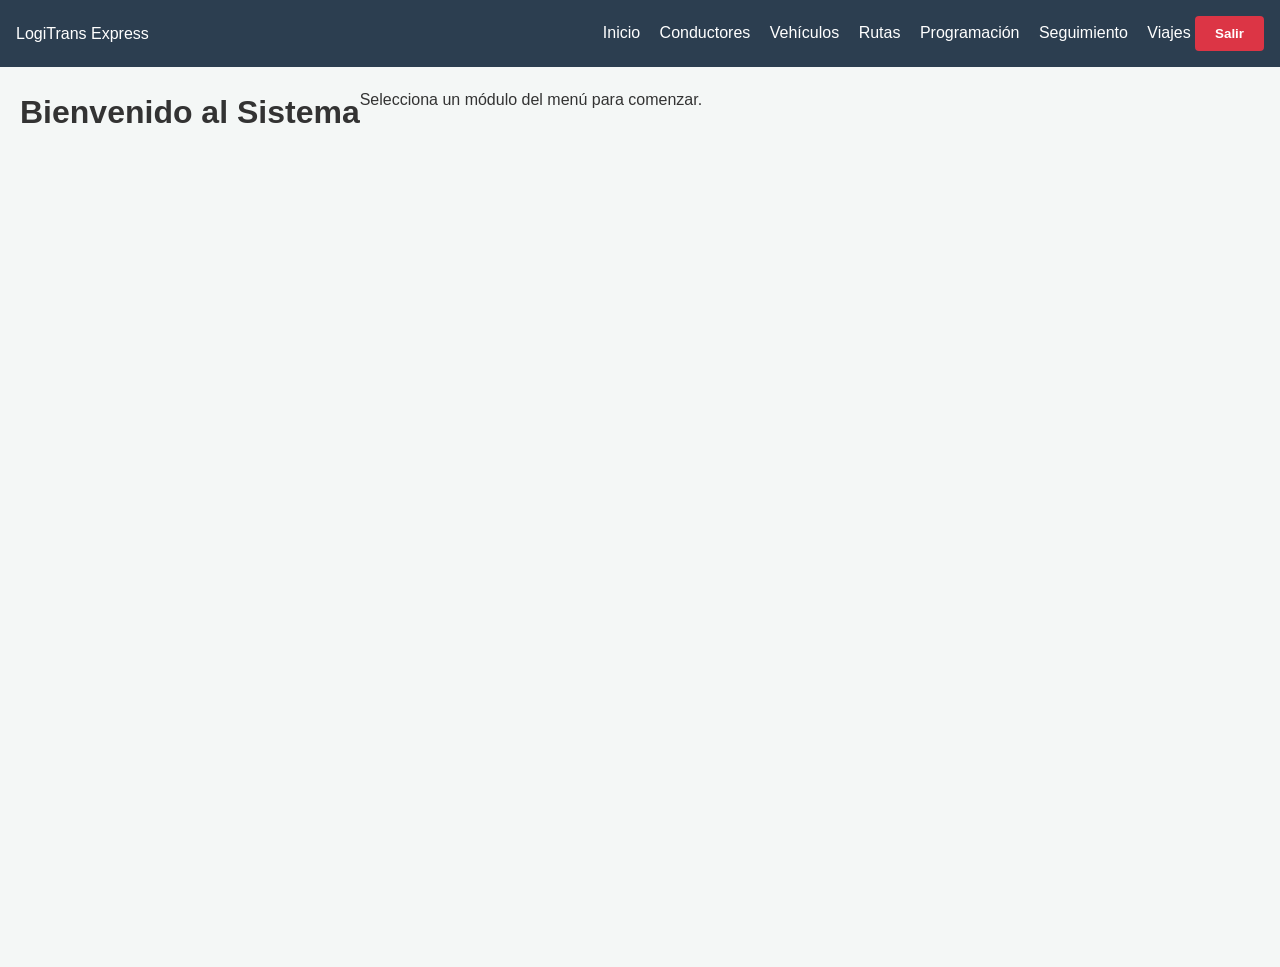
==== dashboard.html @ 4b4a793d "Juan Nicolas Jimenez Tamayo: Correccion del Front End" ====
<!DOCTYPE html>
<html lang="es">
<head>
    <meta charset="UTF-8">
    <title>LogiTrans Express - Dashboard</title>
    <link rel="stylesheet" href="css/main.css">
</head>
<body>
    <nav>
        <div class="logo">LogiTrans Express</div>
        <ul>
            <a href="dashboard.html">Inicio</a>
            <a href="conductores.html">Conductores</a>
            <a href="vehiculos.html">Vehículos</a>
            <a href="rutas.html">Rutas</a>
            <a href="programacion.html">Programación</a>
            <a href="seguimiento.html">Seguimiento</a>
            <a href="viajes.html">Viajes</a>
            <button id="btn-logout" style="background: #dc3545;">Salir</button>
        </ul>
    </nav>

    <main class="dashboard-container">
        <h1>Bienvenido al Sistema</h1>
        <p>Selecciona un módulo del menú para comenzar.</p>
    </main>

    <script type="module">
        import { verificarSesion, logout } from './js/auth.js';

        // 1. Proteger la ruta
        if (verificarSesion()) {
            // 2. Si hay sesión, mostrar nombre del usuario
            const user = JSON.parse(localStorage.getItem('user'));
            document.querySelector('main').innerHTML += `<p>Hola, ${user.nombre}</p>`;
        }

        // 3. Configurar logout
        document.getElementById('btn-logout').addEventListener('click', logout);
    </script>
</body>
</html>
---- css/main.css ----
/* css/main.css */

:root {
    /* Paleta de colores */
    --primary: #2c3e50;
    --secondary: #34495e;
    --accent: #3498db;
    --white: #ffffff;
    --light-bg: #f4f7f6;
    --text: #333;
    
    /* Colores de Estado (Logística) */
    --color-disponible: #28a745;
    --color-en-ruta: #007bff;
    --color-mantenimiento: #fd7e14;
    --color-retrasado: #ffc107;
    --color-inactivo: #6c757d;
    --color-peligro: #dc3545;
}

/* Reset Básico */
* {
    margin: 0;
    padding: 0;
    box-sizing: border-box;
}

body {
    font-family: 'Segoe UI', Tahoma, Geneva, Verdana, sans-serif;
    background-color: var(--light-bg);
    color: var(--text);
    line-height: 1.6;
}

/* Layout Principal */
.dashboard-container {
    display: flex;
    min-height: 100vh;
}

main {
    flex-grow: 1;
    padding: 20px;
}

/* Componentes - Navbar */
nav {
    background: var(--primary);
    color: var(--white);
    padding: 1rem;
    display: flex;
    justify-content: space-between;
    align-items: center;
}

nav a {
    color: var(--white);
    text-decoration: none;
    margin-left: 15px;
}

/* Tablas */
table {
    width: 100%;
    border-collapse: collapse;
    margin-top: 20px;
    background: var(--white);
}

th, td {
    padding: 12px;
    text-align: left;
    border-bottom: 1px solid #ddd;
}

/* Badges (Indicadores de Estado) */
.badge {
    padding: 5px 10px;
    border-radius: 12px;
    color: white;
    font-size: 0.85em;
    font-weight: bold;
    display: inline-block;
}

.bg-disponible { background-color: var(--color-disponible); }
.bg-en-ruta { background-color: var(--color-en-ruta); }
.bg-mantenimiento { background-color: var(--color-mantenimiento); }
.bg-retrasado { background-color: var(--color-retrasado); }
.bg-inactivo { background-color: var(--color-inactivo); }
.bg-peligro { background-color: var(--color-peligro); }

/* Formularios */
.form-group {
    margin-bottom: 15px;
}

input, select, textarea {
    width: 100%;
    padding: 10px;
    margin-top: 5px;
    border: 1px solid #ccc;
    border-radius: 4px;
}

button {
    padding: 10px 20px;
    cursor: pointer;
    border: none;
    border-radius: 4px;
    background-color: var(--accent);
    color: white;
    font-weight: bold;
}

button:hover {
    opacity: 0.9;
}

button.btn-danger {
    background-color: var(--color-peligro);
}

/* Mensajes de feedback */
.mensaje {
    padding: 15px;
    margin: 10px 0;
    border-radius: 4px;
    display: none;
}
.mensaje.success { background-color: #d4edda; color: #155724; display: block; }
.mensaje.error { background-color: #f8d7da; color: #721c24; display: block; }
.badge-disponible { background-color: #d4edda; color: #155724; padding: 4px 8px; border-radius: 4px; }
.badge-en_ruta { background-color: #fff3cd; color: #856404; padding: 4px 8px; border-radius: 4px; }
.badge-inactivo { background-color: #f8d7da; color: #721c24; padding: 4px 8px; border-radius: 4px; }

.modal {
    position: fixed;
    top: 0; left: 0; width: 100%; height: 100%;
    background: rgba(0,0,0,0.5);
    display: flex; align-items: center; justify-content: center;
}
.modal-content {
    background: white; padding: 20px; border-radius: 8px;
    width: 400px; max-width: 90%;
}
.modal-content input {
    display: block; width: 100%; margin-bottom: 10px; padding: 8px;
}
.modal-actions { display: flex; justify-content: space-between; margin-top: 15px; }

.badge-mantenimiento { background-color: #e2e3e5; color: #383d41; padding: 4px 8px; border-radius: 4px; }
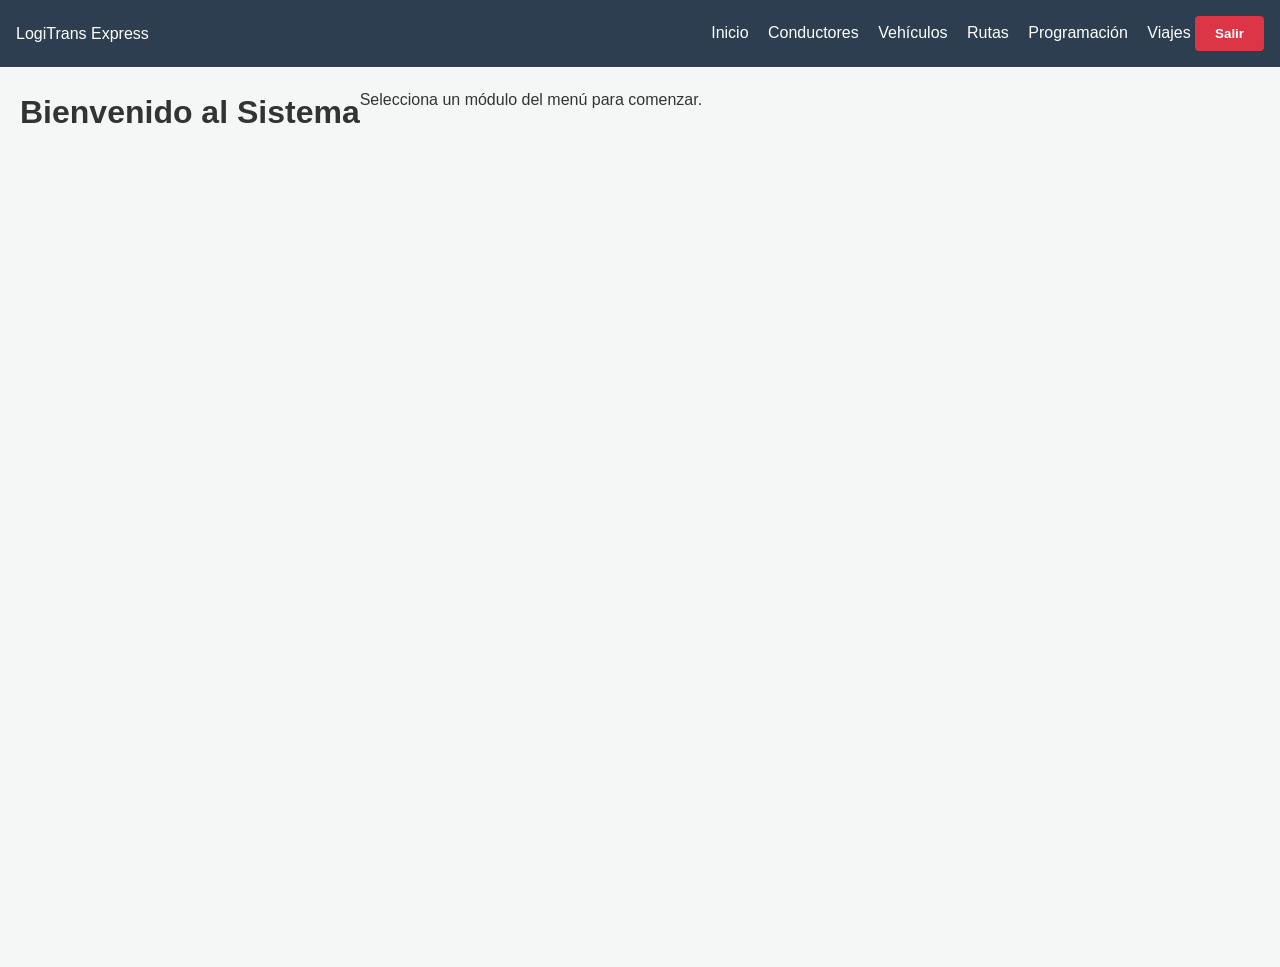
==== commit 0f460664: "Juan Nicolas Jimenez Tamayo: [ms-rutas] Funciones basicas del Front end de programacion ahora funcio" ====
--- a/dashboard.html
+++ b/dashboard.html
@@ -14,7 +14,6 @@
             <a href="vehiculos.html">Vehículos</a>
             <a href="rutas.html">Rutas</a>
             <a href="programacion.html">Programación</a>
-            <a href="seguimiento.html">Seguimiento</a>
             <a href="viajes.html">Viajes</a>
             <button id="btn-logout" style="background: #dc3545;">Salir</button>
         </ul>
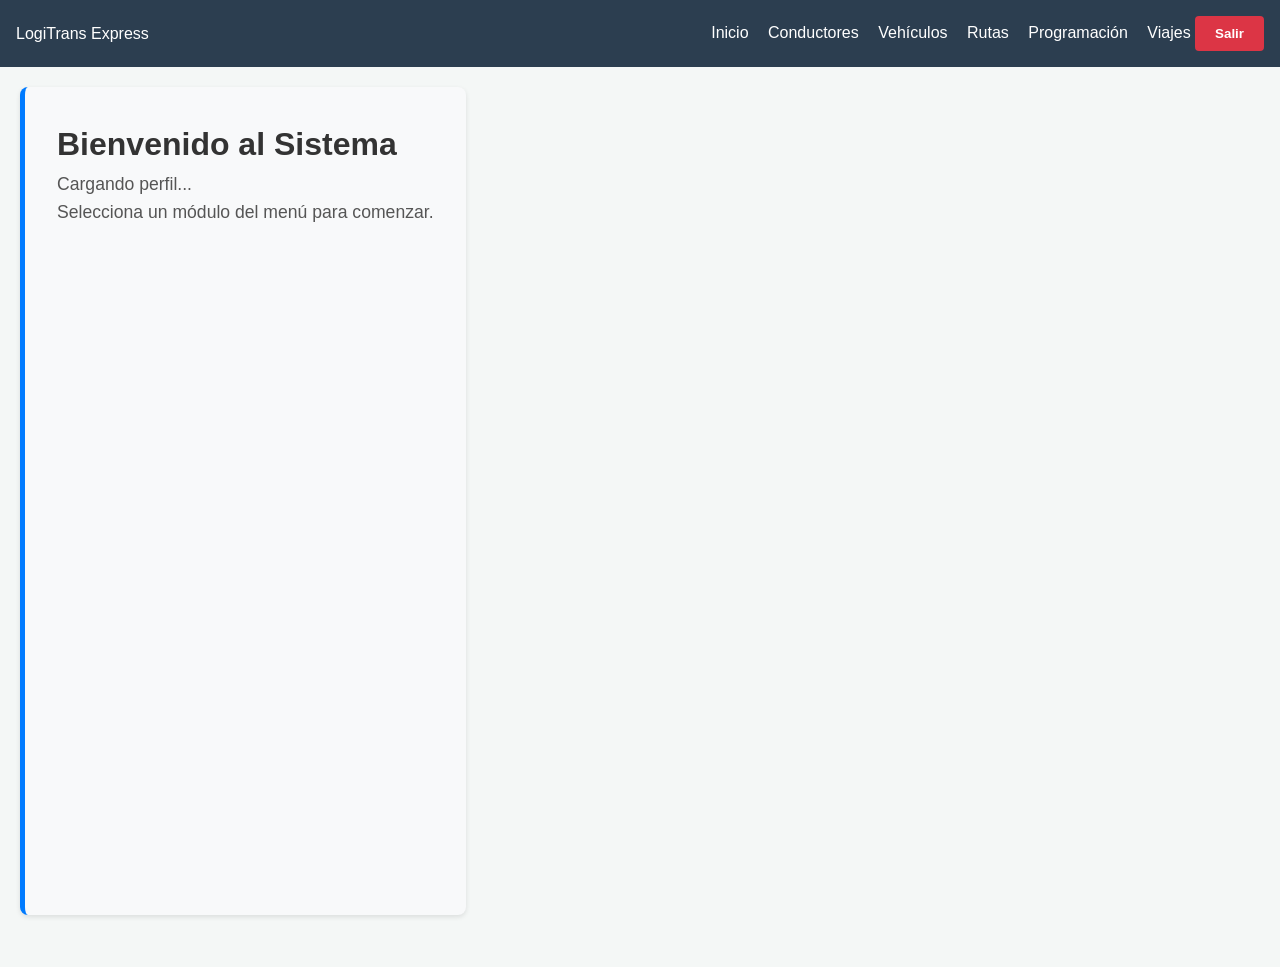
==== commit 48cef24a: "Juan Nicolas Jimenez Tamayo: [Front End] Front end terminado y funcional." ====
--- a/dashboard.html
+++ b/dashboard.html
@@ -4,6 +4,20 @@
     <meta charset="UTF-8">
     <title>LogiTrans Express - Dashboard</title>
     <link rel="stylesheet" href="css/main.css">
+    <style>
+        /* Agrega esto a tu main.css o aquí mismo en una etiqueta <style> */
+        .welcome-card {
+            background: #f8f9fa;
+            padding: 2rem;
+            border-radius: 8px;
+            border-left: 5px solid #007bff;
+            box-shadow: 0 2px 5px rgba(0,0,0,0.1);
+            margin-bottom: 2rem;
+        }
+        .welcome-card h1 { margin-top: 0; }
+        .welcome-card p { font-size: 1.1rem; color: #555; }
+        .user-name { font-weight: bold; color: #333; }
+    </style>
 </head>
 <body>
     <nav>
@@ -20,8 +34,11 @@
     </nav>
 
     <main class="dashboard-container">
-        <h1>Bienvenido al Sistema</h1>
-        <p>Selecciona un módulo del menú para comenzar.</p>
+        <div class="welcome-card">
+            <h1>Bienvenido al Sistema</h1>
+            <p id="user-greeting">Cargando perfil...</p>
+            <p>Selecciona un módulo del menú para comenzar.</p>
+        </div>
     </main>
 
     <script type="module">
@@ -29,12 +46,12 @@
 
         // 1. Proteger la ruta
         if (verificarSesion()) {
-            // 2. Si hay sesión, mostrar nombre del usuario
             const user = JSON.parse(localStorage.getItem('user'));
-            document.querySelector('main').innerHTML += `<p>Hola, ${user.nombre}</p>`;
+            // Actualizamos el texto en lugar de añadir elementos HTML desordenados
+            document.getElementById('user-greeting').innerHTML = `Hola, <span class="user-name">${user.nombre}</span>`;
         }
 
-        // 3. Configurar logout
+        // 2. Configurar logout
         document.getElementById('btn-logout').addEventListener('click', logout);
     </script>
 </body>
--- a/css/main.css
+++ b/css/main.css
@@ -149,4 +149,20 @@
 }
 .modal-actions { display: flex; justify-content: space-between; margin-top: 15px; }
 
-.badge-mantenimiento { background-color: #e2e3e5; color: #383d41; padding: 4px 8px; border-radius: 4px; }+.badge-mantenimiento { background-color: #e2e3e5; color: #383d41; padding: 4px 8px; border-radius: 4px; }
+
+/* Estilos para los estados */
+.badge {
+    padding: 5px 10px;
+    border-radius: 12px;
+    font-size: 0.85em;
+    font-weight: bold;
+    color: white;
+    display: inline-block;
+}
+
+.status-en-ruta { background-color: #28a745; } /* Verde */
+.status-retrasado { background-color: #ffc107; color: #000; } /* Amarillo */
+.status-inactivo { background-color: #6c757d; } /* Gris */
+.status-mantenimiento { background-color: #dc3545; } /* Rojo */
+.status-default { background-color: #17a2b8; } /* Azul para otros */
